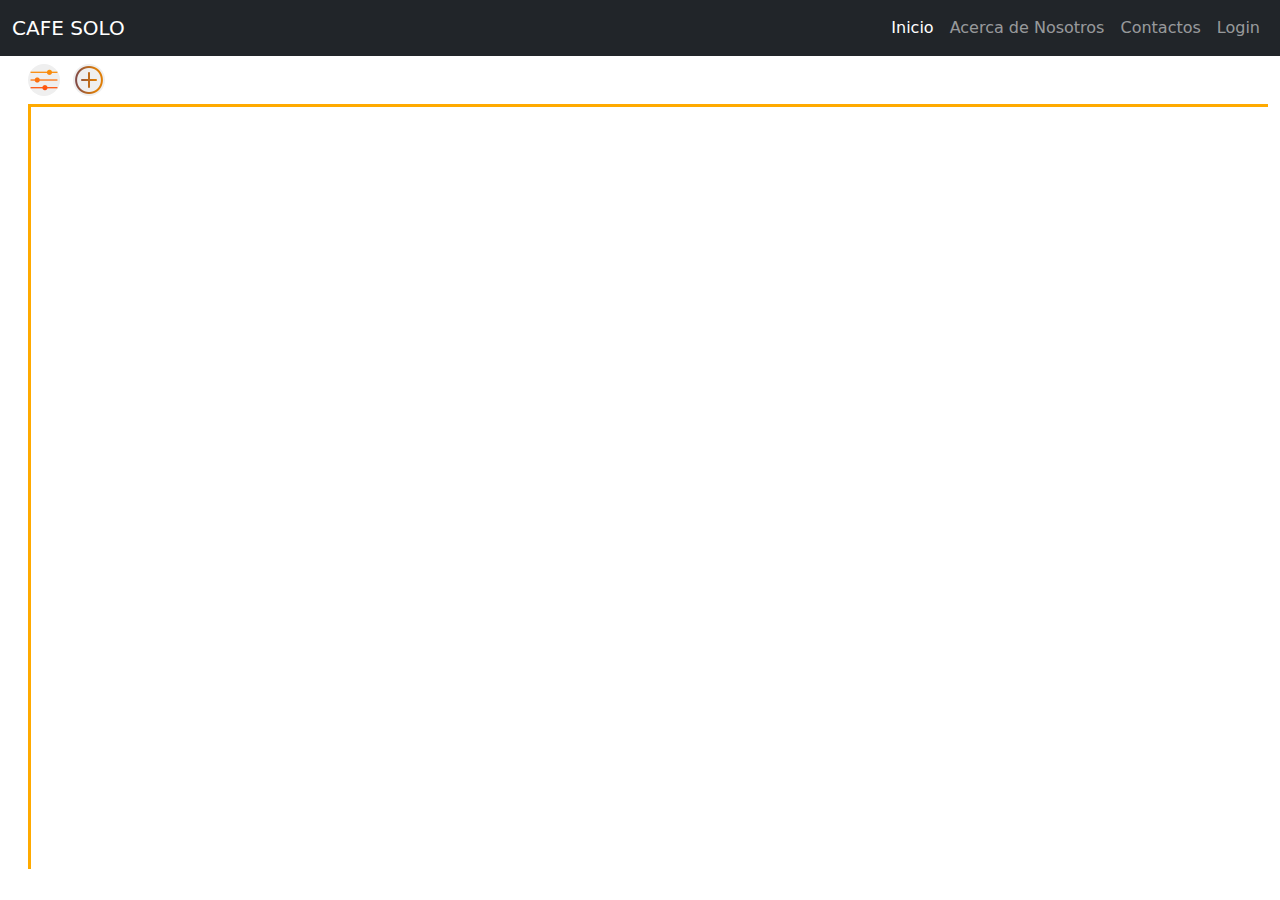
==== bodega.html @ 0d34852d "Final modulo frontend Inventario" ====
<!DOCTYPE html>
<html lang="en">

<head>
    <meta charset="UTF-8">
    <meta http-equiv="X-UA-Compatible" content="IE=edge">
    <meta name="viewport" content="width=device-width, initial-scale=1.0">
    <link rel="shortcut icon" href="./iconos/bodega.png" type="image/x-icon">
    <title>Bodega</title>
</head>
<!-- Bootstrap CSS -->
<link rel="stylesheet" href="./css/bootstrap.min.css">
<!-- CSS -->
<link rel="stylesheet" href="./css/styles.css">
<!-- Iconos -->

<body>
    <!-- Nav Bar Menu -->
    <nav class="navbar navbar-expand-lg navbar-dark bg-dark">
        <div class="container-fluid">
            <a class="navbar-brand" href="#">CAFE SOLO</a>
            <button class="navbar-toggler" type="button" data-bs-toggle="collapse" data-bs-target="#navbarNav"
                aria-controls="navbarNav" aria-expanded="false" aria-label="Toggle navigation">
                <span class="navbar-toggler-icon"></span>
            </button>
            <div class="collapse navbar-collapse" id="navbarNav">
                <ul class="navbar-nav ms-auto">
                    <li class="nav-item">
                        <a class="nav-link active" aria-current="page" href="./inicio.html">Inicio</a>
                    </li>
                    <li class="nav-item">
                        <a class="nav-link" href="#">Acerca de Nosotros</a>
                    </li>
                    <li class="nav-item">
                        <a class="nav-link" href="#">Contactos</a>
                    </li>
                    <li class="nav-item">
                        <a class="nav-link" href="./inicio.html">Login</a>
                    </li>
                </ul>
            </div>
        </div>
    </nav>
    <!-- Opciones -->
    <div class="container-fluid ">
        <div class="col-12 botones_superiores mt-2">
            <button href="#" class="rounded-circle ms-3 border-0"><img src="./iconos/filtrar.png" alt=""></button>
            <button href="#" class="rounded-circle ms-2 border-0" data-bs-toggle="modal"
                data-bs-target="#form_lote_Modal"></a><img src="./iconos/boton-agregar.png" alt=""></button>
        </div>
        <div class="row contenedor_historial">
        </div>
        <div class="row">

        </div>
        <!-- Modal Formulario Tostadora-->
        <div class="modal fade " id="form_lote_Modal" tabindex="-1" aria-labelledby="form_tostado_Label"
            aria-hidden="true">
            <div class="modal-dialog ">
                <div class="modal-content bg-light text-dark">
                    <div class="modal-header">
                        <h5 class="modal-title text-center w-100" id="form_tostado_Label">Nuevo Lote Post-Tostión</h5>
                        <button type="button" class="btn-close " data-bs-dismiss="modal" aria-label="Close"
                            style="width:50px ;"></button>
                    </div>
                    <div class="modal-body py-0 text-center">
                        <img class="img-fluid pt-1" style="width:100px; height:100px;" src="./iconos/bo-estante.png" alt="">
                        <!-- Formulario INPUTS -->
                        <form>
                            <select class="form-select form-select-sm my-3" aria-label="Ejemplo de .form-select-sm">
                                <option selected disabled>LOTE</option>
                                <option value="1">A</option>
                                <option value="2">B</option>
                                <option value="3">C</option>
                            </select>
                            <select class="form-select form-select-sm my-3" aria-label="Ejemplo de .form-select-sm">
                                <option selected disabled>LOTE POST-TOSTION</option>
                                <option value="1">A</option>
                                <option value="2">B</option>
                                <option value="3">C</option>
                            </select>
                            <select class="form-select form-select-sm my-3" aria-label="Ejemplo de .form-select-sm">
                                <option selected disabled>Presentación</option>
                                <option value="1">A</option>
                                <option value="2">B</option>
                                <option value="3">C</option>
                            </select>
                            <div class="mb-3">
                                <input type="number" class="form-control" id="exampleFormControlInput1"
                                    placeholder="Peso Por Unidad">
                            </div>
                            <div class="mb-3">
                                <input type="number" class="form-control" id="exampleFormControlInput1"
                                    placeholder="Peso Total">
                            </div>
                            <div class="mb-3">
                                <label for="fechaSiembra" class="form-label">Operario</label>
                                <input type="text" class="form-control" id="fechaSiembra" placeholder="Fecha de siembra">
                            </div>
                        
                            
                        </form>
                    </div>
                    <div class="modal-footer d-flex justify-content-center">
                        <button type="button" class="btn btn-secondary botones_cronometro"
                            data-bs-dismiss="modal">Cerrar</button>
                        <button type="submit" class="btn btn-primary botones_cronometro">Guardar Datos</button>
                    </div>
                </div>
            </div>
        </div>
    </div>
    <!-- Bootstrap JS -->
    <Script src="./js/bootstrap.min.js"></Script>
</body>

</html>
---- css/styles.css ----
*{
    padding: 0;
    margin: 0;
    text-decoration: none;
}
.inicio{
    background-image: url(../imagenes/fondo.jpg);
    background-size: cover;
    min-height: 600px;
}


/* Opciones Inicio */
.container_inicio{
    display: flex;
    justify-content: center;
}
.containerOpciones{
    max-width: 800px;
    display: flex;
    justify-content: center;
    padding-top: 3em;
}
.containerOpciones a{
    max-width: 150px;
    max-height: 150px;
    margin: 1em 2em;
    text-decoration: none;
}
.inicio_opciones{
    padding: .5em 0em;
    background-color: rgb(29, 28, 26);
    max-width: 150px;
    max-height: 150px;
    display: flex;
    justify-content: center;
    align-items: center;
    color: white;
    border-radius: 20px;
    font-size: 20px;
}
.inicio_opciones img{
    max-width: 80px;
}

/* Contenedor tostadora */
.contenedor_historial{
    margin: .5em 0 0 1em;
    border-top: solid 3px rgb(255, 170, 0);
    border-left: solid 3px rgb(255, 170, 0);
    padding: 1em 0 0 1em;
    min-height: 85vh;
    max-width: 100%;
}
.botones_superiores img{
    height: 32px;
    width: 32px;
}
/* Cronometro */
.reloj{
	font-size: 60px;
	color: #756a6a;
    width: 112px;
    height: 80px;
    width: 80px;
    display: flex;
    text-align: center;
}
#Minutos{
    width: 60px;
}
.cronometro{
    display: flex;
    justify-content: center;
    text-align: center;
    align-content: flex-start;
    width: auto;
    height: 80px;
}
    /*Botones Cronometro*/
.botones_cronometro{
    border: 0;
    padding: 8px 15px;
    border-radius: 30px;
    margin-right: .5em;
}
#iniciob{
    width: 150px;
    background-color: #b0f050;
    color: rgb(140, 140, 140);
}
#reinicio{
    width: 50px;
    background-color: #a3a2a2;
    color: rgb(255, 255, 255);
}
#cambiot{
    width: 200px;
    background-color: #ff7c51;
    color: rgb(255, 255, 255);
}
#parar{
    width: 120px;
    background-color: #ff5218;
    color: rgb(255, 255, 255);
}

/* HOVER */
/* Hover Opciones Inicio */
.inicio_opciones:hover{
    scale: 1.1;
    transition: .3s;
}
/* Hover Botones superiores */
.botones_superiores button:hover{
    scale: 1.1;
}
/* Hover Botones cronometro */
.botones_cronometro:hover{
    scale: 1.1;
    transition: .3s;
}
@media (max-width: 480px) {
    /* Opciones Inicio */
    .containerOpciones{
        padding-top: 1em;
    }
    .inicio_opciones{
        padding: .5em 0em;
        max-width: 100px;
        max-height: 100px;
        margin: .5em 1em;
        font-size: 16px;
    }
    .containerOpciones a{
        max-width: 100px;
        max-height: 100px;
        margin: 1em 1em;
    }
    .inicio_opciones img{
        max-width: 40px;
    }
}
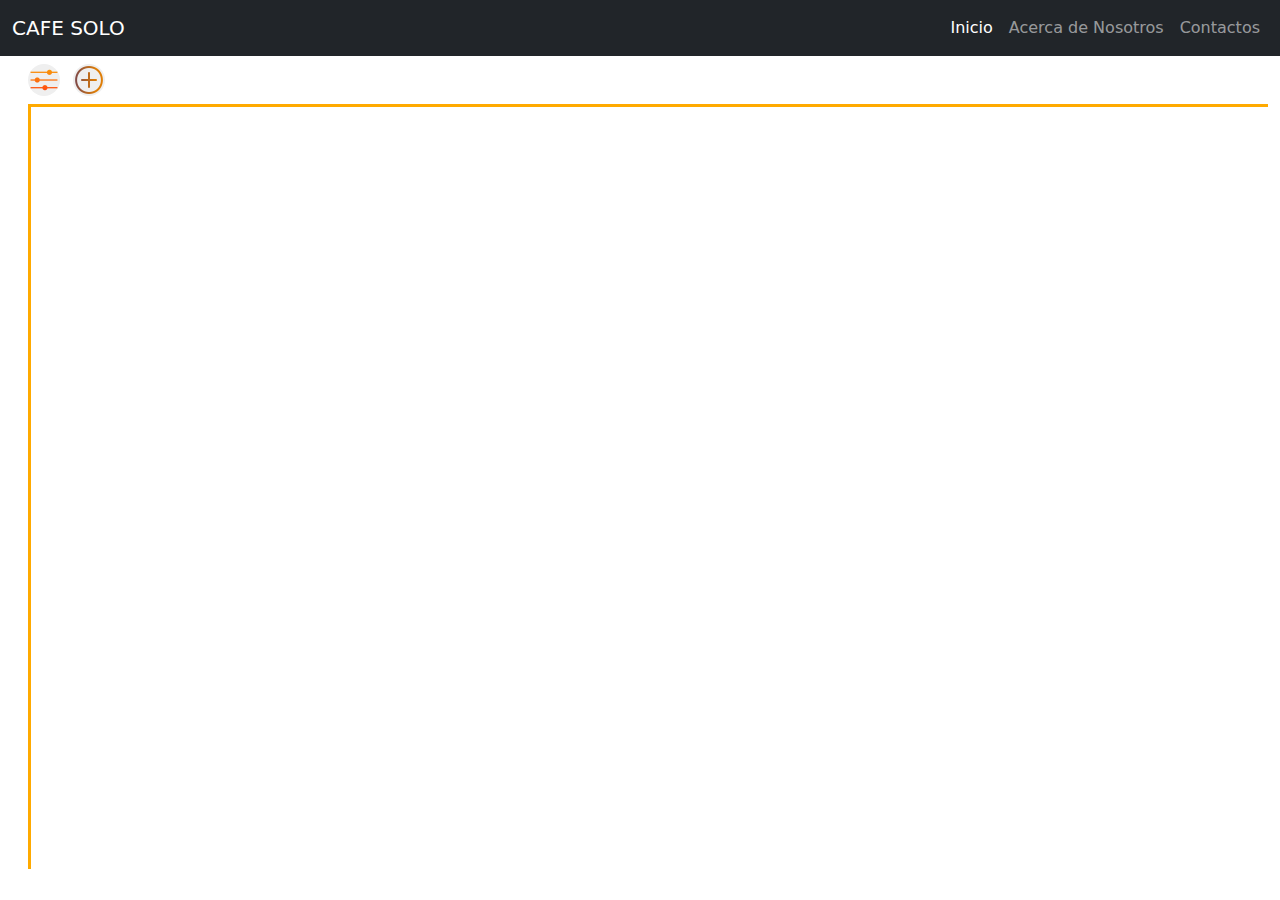
==== commit 48a2e36c: "Cambios en el login" ====
--- a/bodega.html
+++ b/bodega.html
@@ -5,7 +5,7 @@
     <meta charset="UTF-8">
     <meta http-equiv="X-UA-Compatible" content="IE=edge">
     <meta name="viewport" content="width=device-width, initial-scale=1.0">
-    <link rel="shortcut icon" href="./iconos/bodega.png" type="image/x-icon">
+    <link rel="shortcut icon" href="./iconos/inventario.png" type="image/x-icon">
     <title>Bodega</title>
 </head>
 <!-- Bootstrap CSS -->
@@ -34,9 +34,6 @@
                     <li class="nav-item">
                         <a class="nav-link" href="#">Contactos</a>
                     </li>
-                    <li class="nav-item">
-                        <a class="nav-link" href="./inicio.html">Login</a>
-                    </li>
                 </ul>
             </div>
         </div>
@@ -44,67 +41,80 @@
     <!-- Opciones -->
     <div class="container-fluid ">
         <div class="col-12 botones_superiores mt-2">
-            <button href="#" class="rounded-circle ms-3 border-0"><img src="./iconos/filtrar.png" alt=""></button>
-            <button href="#" class="rounded-circle ms-2 border-0" data-bs-toggle="modal"
+            <div class="con-atras d-lg-none">
+                <a href="./inicio.html" class="btn btn-atras"><img src="./iconos/atras.png" alt=""></a>
+            </div>
+            <div class="btn-rigth">
+                <button href="#" class="rounded-circle ms-3 border-0"><img src="./iconos/filtrar.png" alt=""></button>
+                <button href="#" class="rounded-circle ms-2 border-0" data-bs-toggle="modal"
                 data-bs-target="#form_lote_Modal"></a><img src="./iconos/boton-agregar.png" alt=""></button>
+            </div>
         </div>
         <div class="row contenedor_historial">
         </div>
         <div class="row">
-
+            
         </div>
         <!-- Modal Formulario Tostadora-->
         <div class="modal fade " id="form_lote_Modal" tabindex="-1" aria-labelledby="form_tostado_Label"
-            aria-hidden="true">
+        aria-hidden="true">
             <div class="modal-dialog ">
                 <div class="modal-content bg-light text-dark">
                     <div class="modal-header">
-                        <h5 class="modal-title text-center w-100" id="form_tostado_Label">Nuevo Lote Post-Tostión</h5>
+                        <h5 class="modal-title text-center w-100" id="form_tostado_Label">Nuevo Lote Bodega</h5>
                         <button type="button" class="btn-close " data-bs-dismiss="modal" aria-label="Close"
                             style="width:50px ;"></button>
                     </div>
-                    <div class="modal-body py-0 text-center">
-                        <img class="img-fluid pt-1" style="width:100px; height:100px;" src="./iconos/bo-estante.png" alt="">
+                    <div class="modal-body py-0">
+                        <figure class="text-center m-0">
+                            <img class="img-fluid pt-1" style="width:60px; height:60px;" src="./iconos/bolsa-de-cafe.png"
+                                alt="">
+                        </figure>
                         <!-- Formulario INPUTS -->
-                        <form>
-                            <select class="form-select form-select-sm my-3" aria-label="Ejemplo de .form-select-sm">
-                                <option selected disabled>LOTE</option>
+                        <form class="needs-validation" novalidate>
+                            <div class="mb-1">
+                                <label for="dateFechaBodega" class="form-label needs-validation" >Fecha de Compra</label>
+                                <input type="date" class="form-control datos_bodega" id="dateFechaBodega" placeholder="Fecha de siembra"
+                                min="2000-01-01" max="2030-01-01">
+                                <div class="invalid-feedback">
+                                    Por favor, Seleccione una fecha.
+                                </div>
+                            </div>
+                            <div class="mb-1">
+                                <label for="textNombreProductorBodega" class="form-label" autofocus>Productor</label>
+                                <input type="text" class="form-control datos_bodega" id="textNombreProductorBodega"
+                                placeholder="Nombre del Productor">
+                            </div>
+                            <label for="selectVariedadBodega" class="form-label">Variedad</label>
+                            <select class="form-select form-select-sm mb-1" id="selectVariedadBodega" aria-label="Ejemplo de .form-select-sm">
+                                <option selected disabled>Variedad</option>
                                 <option value="1">A</option>
                                 <option value="2">B</option>
                                 <option value="3">C</option>
                             </select>
-                            <select class="form-select form-select-sm my-3" aria-label="Ejemplo de .form-select-sm">
-                                <option selected disabled>LOTE POST-TOSTION</option>
-                                <option value="1">A</option>
-                                <option value="2">B</option>
-                                <option value="3">C</option>
-                            </select>
-                            <select class="form-select form-select-sm my-3" aria-label="Ejemplo de .form-select-sm">
-                                <option selected disabled>Presentación</option>
-                                <option value="1">A</option>
-                                <option value="2">B</option>
-                                <option value="3">C</option>
-                            </select>
-                            <div class="mb-3">
-                                <input type="number" class="form-control" id="exampleFormControlInput1"
-                                    placeholder="Peso Por Unidad">
+                            <div class="mb-1">
+                                <label for="numberAlturaBodega" class="form-label">Altura</label>
+                                <input type="number" class="form-control datos_bodega" id="numberAlturaBodega"
+                                placeholder="MSNM">
                             </div>
-                            <div class="mb-3">
-                                <input type="number" class="form-control" id="exampleFormControlInput1"
-                                    placeholder="Peso Total">
+                            <div class="mb-1">
+                                <label for="numberCantidadBodega" class="form-label">Cantidad</label>
+                                <input type="number" class="form-control datos_bodega" id="numberCantidadBodega"
+                                placeholder="Cantidad en KG">
                             </div>
-                            <div class="mb-3">
-                                <label for="fechaSiembra" class="form-label">Operario</label>
-                                <input type="text" class="form-control" id="fechaSiembra" placeholder="Fecha de siembra">
+                            <div class="mb-1">
+                                <label for="numberPrecioBodega" class="form-label">Precio $</label>
+                                <input type="number" class="form-control datos_bodega" id="numberPrecioBodega"
+                                placeholder="MSNM">
                             </div>
-                        
+                            
+                            
                             
                         </form>
                     </div>
                     <div class="modal-footer d-flex justify-content-center">
-                        <button type="button" class="btn btn-secondary botones_cronometro"
-                            data-bs-dismiss="modal">Cerrar</button>
-                        <button type="submit" class="btn btn-primary botones_cronometro">Guardar Datos</button>
+                        <button type="button" class="btn btn-secondary" data-bs-dismiss="modal">Cerrar</button>
+                        <button type="submit" class="btn btn-primary" onclick="validarBodega(dateFechaBodega.value, textNombreProductorBodega.value, selectVariedadBodega.value, numberAlturaBodega.value, numberCantidadBodega.value, numberPrecioBodega.value)">Guardar Datos</button>
                     </div>
                 </div>
             </div>
@@ -112,6 +122,8 @@
     </div>
     <!-- Bootstrap JS -->
     <Script src="./js/bootstrap.min.js"></Script>
+    <!-- Validación JS-->
+    <Script src="./js/validacion.js"></Script>
 </body>
 
 </html>--- a/css/styles.css
+++ b/css/styles.css
@@ -8,7 +8,22 @@
     background-size: cover;
     min-height: 600px;
 }
-
+/* Login */
+.contenedor-login{
+    display: flex;
+    justify-content: end;
+    min-height: 100vh;
+    background-image: url(../imagenes/fondo-negro.jfif);
+    background-size: cover;
+    object-fit: cover;
+    color: white;
+}
+#contenedor_form{
+    display: flex;
+    flex-direction: column;
+    min-height: 100vh;
+    padding: 0;
+}
 
 /* Opciones Inicio */
 .container_inicio{
@@ -26,6 +41,9 @@
     max-height: 150px;
     margin: 1em 2em;
     text-decoration: none;
+    display: flex;
+    justify-content: center;
+    align-items: center;
 }
 .inicio_opciones{
     padding: .5em 0em;
@@ -68,6 +86,7 @@
 }
 #Minutos{
     width: 60px;
+    margin-right: 7px;
 }
 .cronometro{
     display: flex;
@@ -95,7 +114,7 @@
     color: rgb(255, 255, 255);
 }
 #cambiot{
-    width: 200px;
+    max-width: 200px;
     background-color: #ff7c51;
     color: rgb(255, 255, 255);
 }
@@ -120,15 +139,21 @@
     scale: 1.1;
     transition: .3s;
 }
-@media (max-width: 480px) {
+@media (max-width: 400px) {
+    .botones_cronometro{
+        margin-top: 5px;
+    }
+}
+
+@media (max-width: 540px) {
     /* Opciones Inicio */
     .containerOpciones{
         padding-top: 1em;
     }
     .inicio_opciones{
         padding: .5em 0em;
-        max-width: 100px;
-        max-height: 100px;
+        min-width: 100px;
+        min-height: 100px;
         margin: .5em 1em;
         font-size: 16px;
     }
@@ -140,5 +165,26 @@
     .inicio_opciones img{
         max-width: 40px;
     }
+
+}
+@media (max-width: 992px) {
+     /* Botones superiores */
+     .botones_superiores{
+        display: flex;
+        justify-content: flex-end;
+        padding-right: 20px;
+     }
+     .con-atras{
+        width: 32px;
+        height: 32px;
+        display: flex;
+        align-items: center;
+        justify-content: flex-start;
+     }
+     .btn-rigth{
+        margin-inline-start: auto;
+     }
+
 }
 
+
